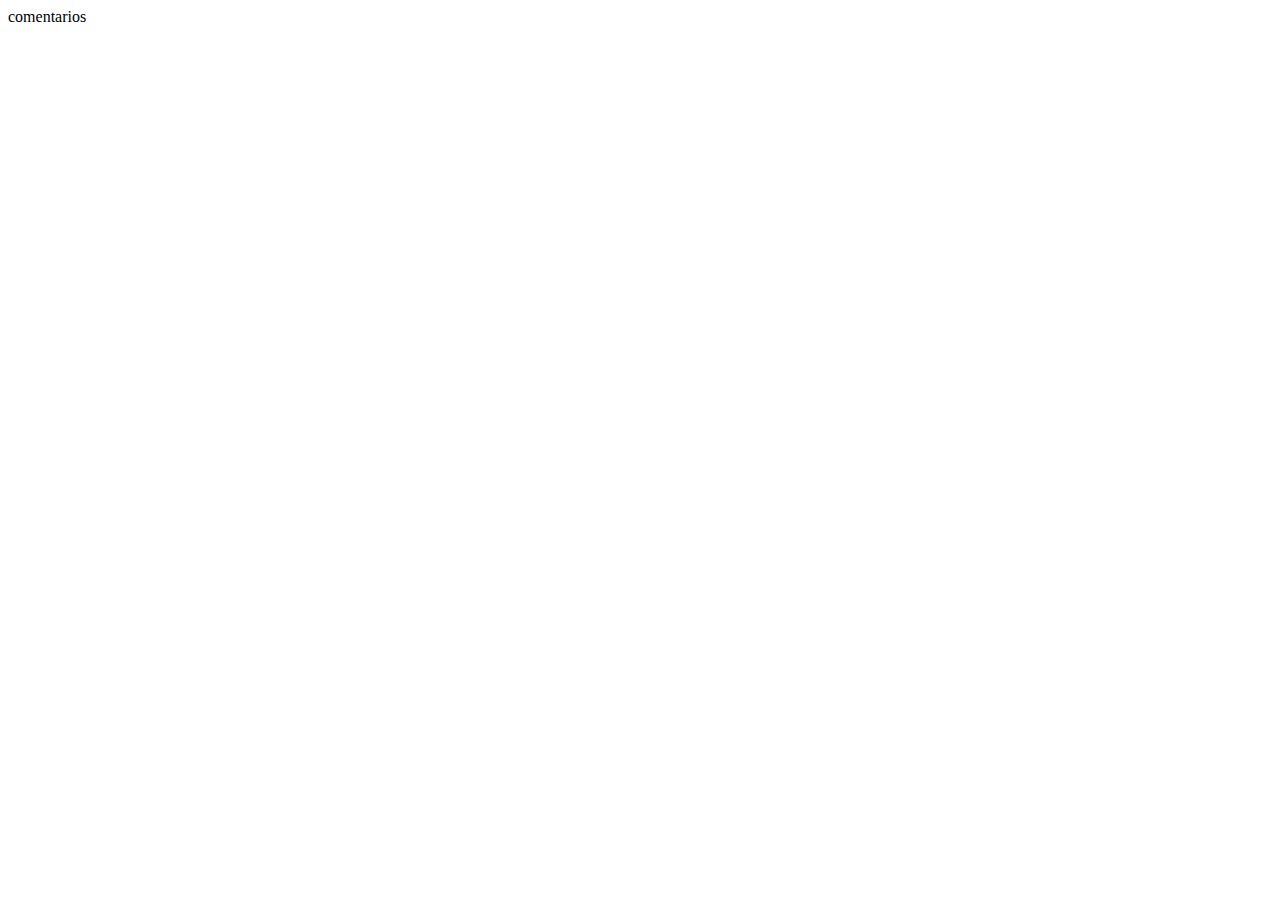
==== comentarios.html @ 75540bc1 "SIte de vendas de ingresso do filme Batman" ====
<!DOCTYPE html>
<html lang="en">
<head>
    <meta charset="UTF-8">
    <meta name="viewport" content="width=device-width, initial-scale=1.0">
    <title>Document</title>
</head>
<body>
    comentarios
</body>
</html>
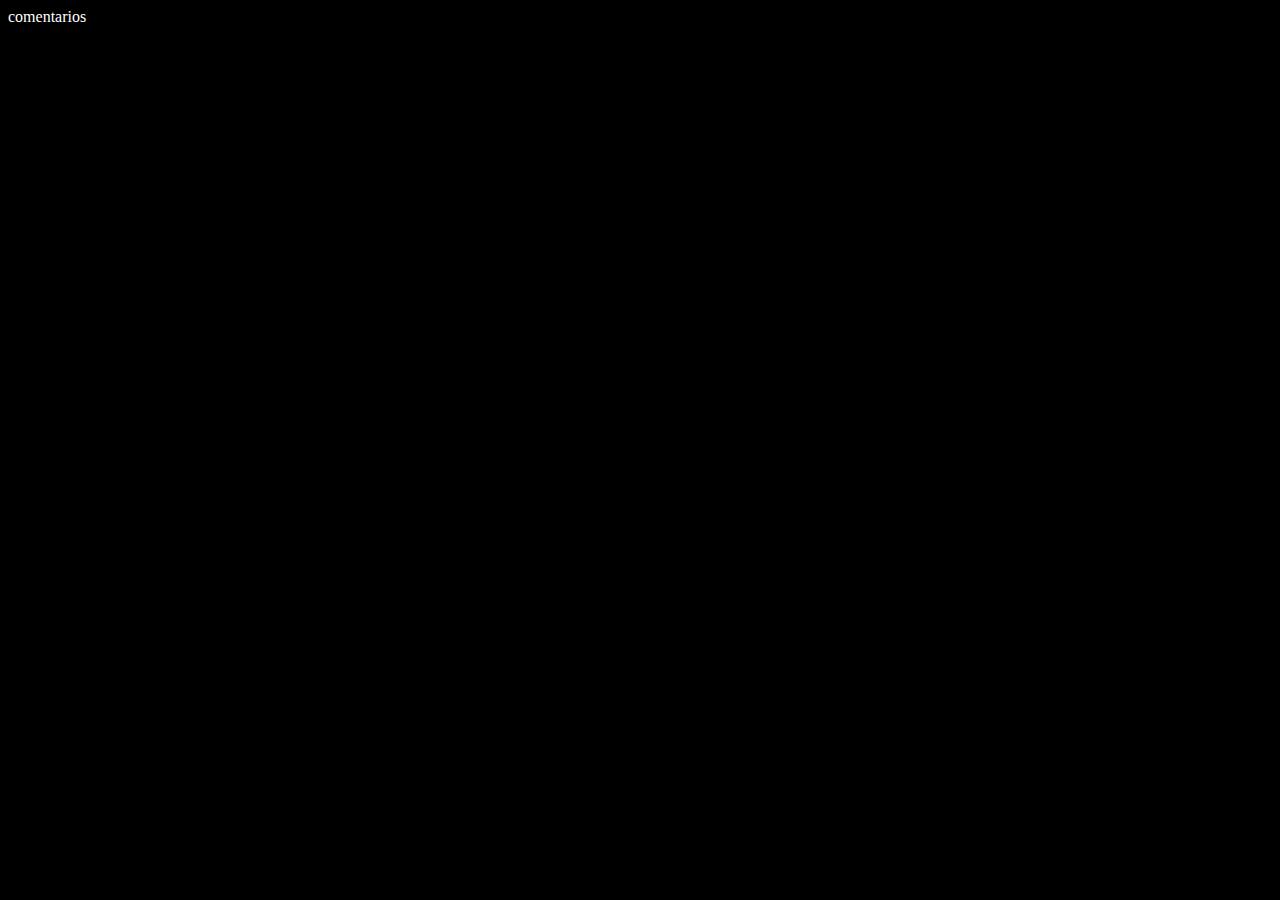
==== commit a023b561: "reponsividade adicionada" ====
--- a/comentarios.html
+++ b/comentarios.html
@@ -4,6 +4,12 @@
     <meta charset="UTF-8">
     <meta name="viewport" content="width=device-width, initial-scale=1.0">
     <title>Document</title>
+    <style>
+        *{
+            background-color: black;
+            color: white;
+        }
+    </style>
 </head>
 <body>
     comentarios
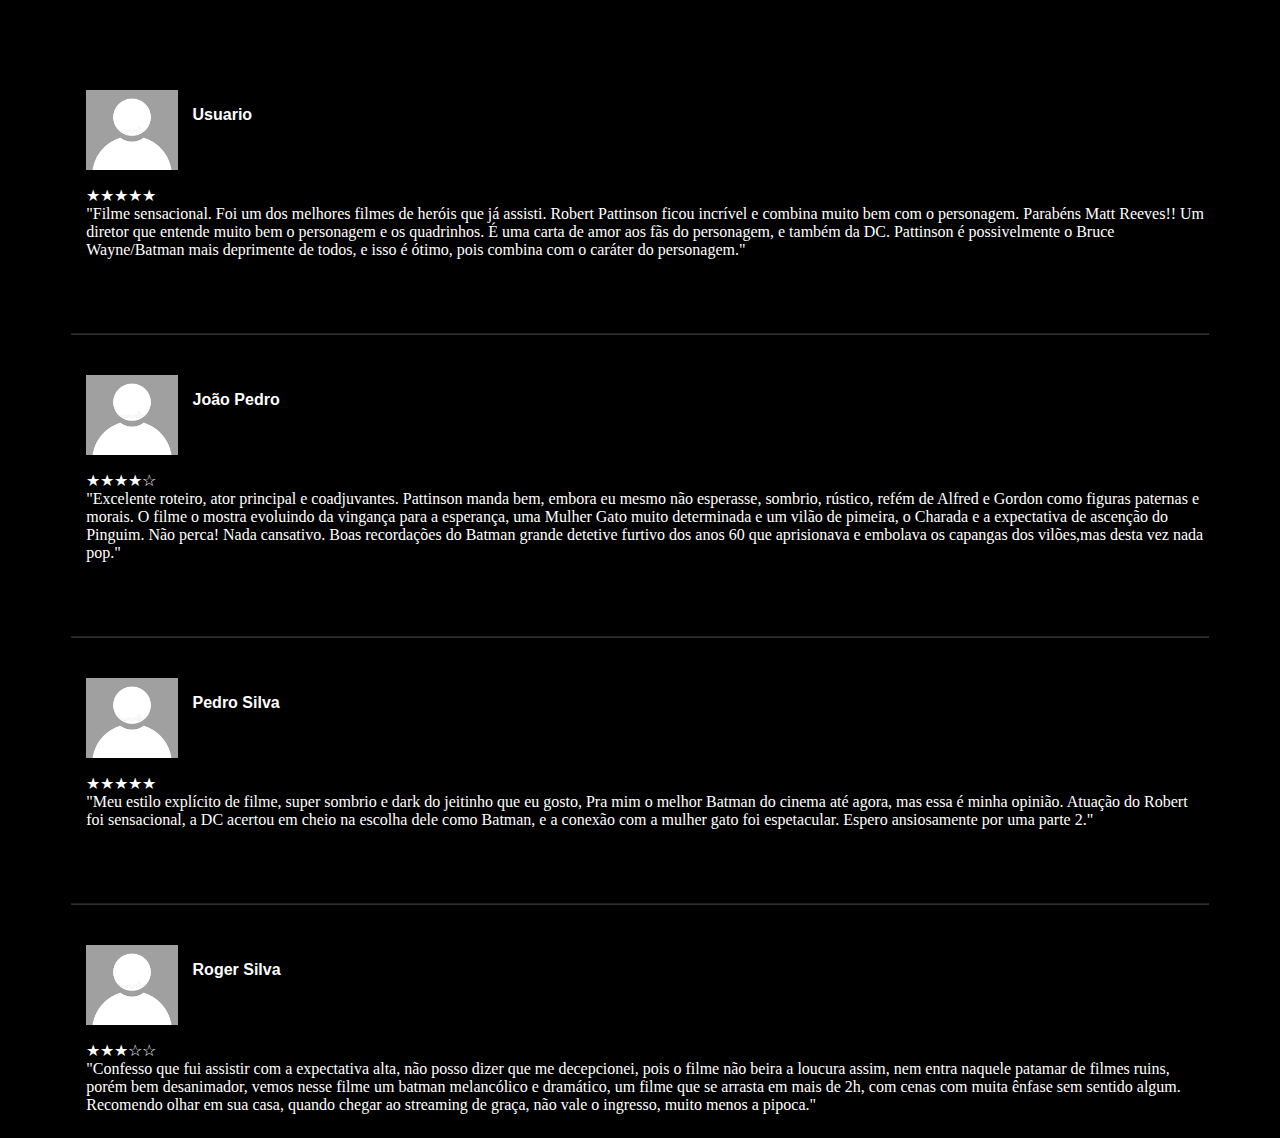
==== commit 6eff4a7b: "comentarios acrescentado" ====
--- a/comentarios.html
+++ b/comentarios.html
@@ -3,15 +3,108 @@
 <head>
     <meta charset="UTF-8">
     <meta name="viewport" content="width=device-width, initial-scale=1.0">
-    <title>Document</title>
+    <title>Comentarios</title>
     <style>
         *{
             background-color: black;
             color: white;
         }
+        body{
+            display: flex;
+            align-items: center;
+            justify-content: center;
+            margin-top: 50px;
+        }
+        section{
+            background-color: black;
+            width: 100%;
+            height: 80px;
+            display: flex;
+            margin-top: 40px;
+        }
+        p{
+            margin-left: 15px;
+        }
+        img{
+            margin-left: 15px;
+        }
+        .container-coment{
+            width: 90%;
+            height: 90%;
+            display:flex ;
+            flex-direction: column;
+            row-gap: 50px;
+        }
+        hr{
+            opacity: 0.2;
+        }
+        .comentario{
+            font-family: 'Times New Roman', Times, serif;
+        }
+        .user{
+            font-weight: bold;
+            font-family: Arial, Helvetica, sans-serif;
+        }
     </style>
 </head>
 <body>
-    comentarios
+    <div class="container-coment">
+        <div class="primeiro-coment">
+            <section>
+                <img src="./usuario.png">
+                <p class="user" >Usuario</p>
+            </section>
+            <div class="coment">
+                <p class="comentario">
+                ★★★★★<br>
+                "Filme sensacional. Foi um dos melhores filmes de heróis que já assisti.
+             Robert Pattinson ficou incrível e combina muito bem com o personagem. Parabéns Matt Reeves!!
+              Um diretor que entende muito bem o personagem e os quadrinhos. É uma carta de amor aos fãs do personagem, e também da DC.
+               Pattinson é possivelmente o Bruce Wayne/Batman mais deprimente de todos, e isso é ótimo, pois combina com o caráter do personagem."
+                </p>
+            </div>
+        </div>
+        <div class="segundo-coment">
+            <hr>
+            <section>
+                <img src="./usuario.png">
+                <p class="user" >João Pedro</p>
+            </section>
+            <div class="coment">
+                <p class="comentario">
+                ★★★★☆<br>
+                "Excelente roteiro, ator principal e coadjuvantes. Pattinson manda bem, embora eu mesmo não esperasse, sombrio, rústico, refém de Alfred e Gordon como figuras paternas e morais. O filme o mostra evoluindo da vingança para a esperança, uma Mulher Gato muito determinada e um vilão de pimeira, o Charada e a expectativa de ascenção do Pinguim. Não perca! Nada cansativo. Boas recordações do Batman grande detetive furtivo dos anos 60 que aprisionava e embolava os capangas dos vilões,mas desta vez nada pop."
+                </p>
+            </div>
+        </div>
+
+        <div class="terceiro-coment">
+            <hr>
+            <section>
+                <img src="./usuario.png">
+                <p class="user" >Pedro Silva</p>
+            </section>
+            <div class="coment">
+                <p class="comentario">
+                ★★★★★<br>
+                "Meu estilo explícito de filme, super sombrio e dark do jeitinho que eu gosto, Pra mim o melhor Batman do cinema até agora, mas essa é minha opinião. Atuação do Robert foi sensacional, a DC acertou em cheio na escolha dele como Batman, e a conexão com a mulher gato foi espetacular. Espero ansiosamente por uma parte 2."
+                </p> 
+            </div>
+        </div>
+
+        <div class="qaurto-coment">
+            <hr>
+            <section>
+                <img src="./usuario.png">
+                <p class="user" >Roger Silva</p>
+            </section>
+            <div class="coment">
+                <p class="comentario">
+                ★★★☆☆<br>
+                "Confesso que fui assistir com a expectativa alta, não posso dizer que me decepcionei, pois o filme não beira a loucura assim, nem entra naquele patamar de filmes ruins, porém bem desanimador, vemos nesse filme um batman melancólico e dramático, um filme que se arrasta em mais de 2h, com cenas com muita ênfase sem sentido algum. Recomendo olhar em sua casa, quando chegar ao streaming de graça, não vale o ingresso, muito menos a pipoca."
+                 </p>
+        </div>
+
+    </div>
 </body>
 </html>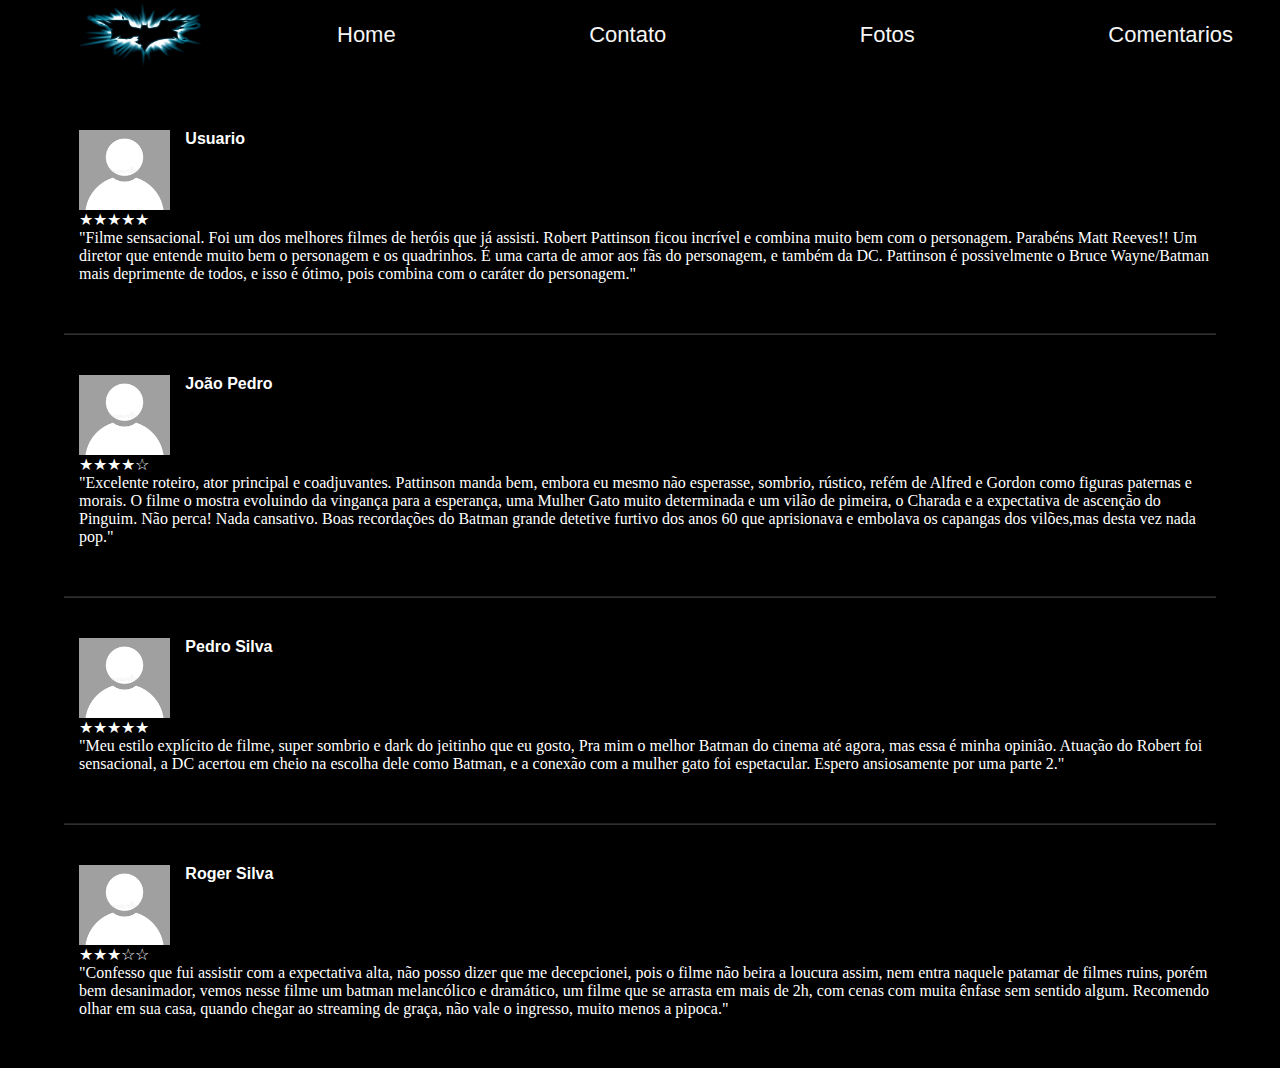
==== commit 30ebab6b: "header adicionado em fotos e comentarios" ====
--- a/comentarios.html
+++ b/comentarios.html
@@ -8,12 +8,20 @@
         *{
             background-color: black;
             color: white;
+            list-style: none;
+            text-decoration: none;
+            margin: 0;
+            padding: 0;
+            box-sizing: border-box;
         }
         body{
             display: flex;
+            flex-direction: column;
+            justify-items: center;
             align-items: center;
-            justify-content: center;
-            margin-top: 50px;
+            
+            
+            
         }
         section{
             background-color: black;
@@ -21,6 +29,7 @@
             height: 80px;
             display: flex;
             margin-top: 40px;
+            
         }
         p{
             margin-left: 15px;
@@ -34,6 +43,8 @@
             display:flex ;
             flex-direction: column;
             row-gap: 50px;
+            margin-bottom: 50px;
+            
         }
         hr{
             opacity: 0.2;
@@ -45,9 +56,91 @@
             font-weight: bold;
             font-family: Arial, Helvetica, sans-serif;
         }
+        header{
+    background-color: black;
+    width: 100%;
+    height: 70px;
+    display: flex;
+    justify-content: space-around;
+    align-items: center;
+    justify-items: center;
+    margin-bottom: 20px;
+    margin-right: 40px;
+        }
+        .logo12{
+    width: 20%;
+    height: 100%;
+    display: flex;
+    justify-content:center ;
+    cursor: pointer;
+    margin-right: 20px;
+        }
+        nav{
+    width: 70%;
+    }
+    ul{
+    display: flex;
+    width: 100%;
+    justify-content: space-between;
+
+    }
+    li{
+    color: whitesmoke;
+    cursor: pointer;
+    font-size: 22px;
+    transition: .5s;
+    font-family: "Kdam Thmor Pro", sans-serif;    
+    }
+    li:hover{
+        color: red;
+    }
+
+    @media (max-width: 768px){
+        header{
+        justify-content: space-evenly;
+        margin-left: 30px;
+    }
+    nav{
+        margin-left: 10px;
+    }
+    ul{
+        justify-content: space-evenly;
+    }
+    li{
+        font-size: 15px;
+    }
+    .home{
+        display: none;
+    }
+    .logo12{
+        margin-left: 40px;
+    }
+    }
     </style>
 </head>
 <body>
+    <header>
+        <a class="logo12" href="./index.html">
+            <img class="logo" src="./logo.jpg" height="100%" onclick="">
+        </a>
+        <nav>
+            <ul>
+                <a class="home" href="./index.html" >
+                    <li>Home</li>
+                </a>
+                <a href="./contato.html" >
+                    <li>Contato</li>
+                </a>
+                <a href="./fotos.html" >
+                    <li>Fotos</li>
+                </a>
+                <a href="./comentarios.html" >
+                    <li>Comentarios</li>
+                </a>
+            </ul>
+        </nav>
+
+    </header>
     <div class="container-coment">
         <div class="primeiro-coment">
             <section>
@@ -104,7 +197,7 @@
                 "Confesso que fui assistir com a expectativa alta, não posso dizer que me decepcionei, pois o filme não beira a loucura assim, nem entra naquele patamar de filmes ruins, porém bem desanimador, vemos nesse filme um batman melancólico e dramático, um filme que se arrasta em mais de 2h, com cenas com muita ênfase sem sentido algum. Recomendo olhar em sua casa, quando chegar ao streaming de graça, não vale o ingresso, muito menos a pipoca."
                  </p>
         </div>
-
+    </div>
     </div>
 </body>
 </html>